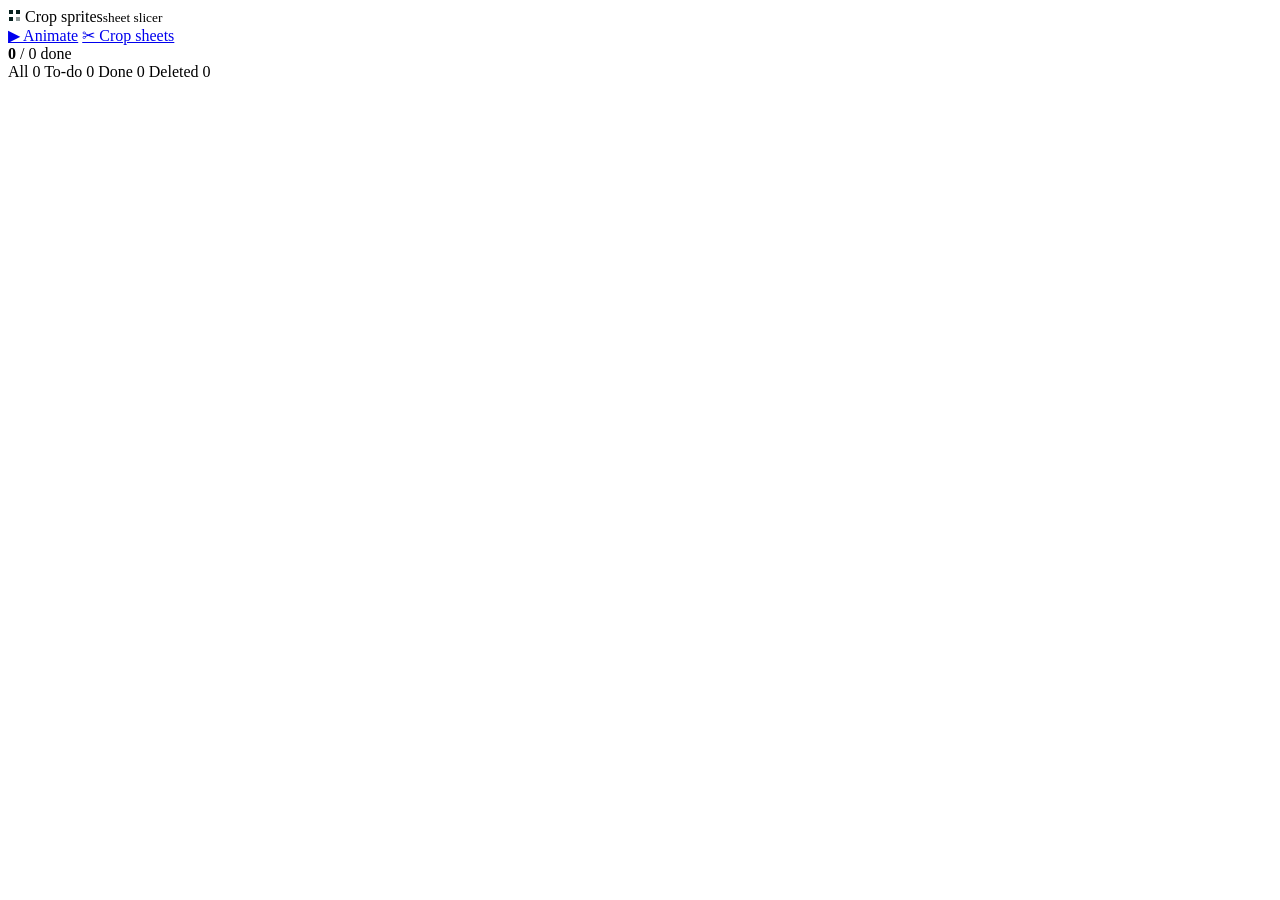
==== src/web/static/crop.html @ d0e903bd "chore: initial import of digimonSpriteManager Web tool that turns DigimonWorld DS sprite rips into h" ====
<!DOCTYPE html>
<html lang="en">
<head>
  <meta charset="utf-8" />
  <meta name="viewport" content="width=device-width, initial-scale=1" />
  <title>Crop sprites — Digimon Sprite Manager</title>
  <link rel="stylesheet" href="/static/crop.css" />
</head>
<body>

  <!-- ============ GALLERY VIEW ============ -->
  <div id="view-gallery">
    <div class="appbar">
      <div class="brand">
        <span class="logo">
          <svg width="13" height="13" viewBox="0 0 13 13" fill="none">
            <rect x="1" y="1" width="4" height="4" fill="#06201e"/>
            <rect x="8" y="1" width="4" height="4" fill="#06201e"/>
            <rect x="1" y="8" width="4" height="4" fill="#06201e"/>
            <rect x="8" y="8" width="4" height="4" fill="#06201e" opacity=".45"/>
          </svg>
        </span>
        <span class="name">Crop sprites<small>sheet slicer</small></span>
      </div>

      <nav class="viewnav">
        <a href="/">▶ Animate</a>
        <a href="/crop" class="active">✂ Crop sheets</a>
      </nav>

      <div class="progress-wrap">
        <div class="bar"><i id="progress-bar"></i></div>
        <span class="count" id="progress-count"><b>0</b> / 0 done</span>
      </div>

      <div class="chips" id="chips">
        <span class="chip active" data-filter="all"><span class="dot" style="background:var(--ink-dim)"></span>All <span class="num" id="count-all">0</span></span>
        <span class="chip" data-filter="todo"><span class="dot" style="background:var(--todo)"></span>To-do <span class="num" id="count-todo">0</span></span>
        <span class="chip" data-filter="done"><span class="dot" style="background:var(--done)"></span>Done <span class="num" id="count-done">0</span></span>
        <span class="chip" data-filter="deleted"><span class="dot" style="background:var(--del)"></span>Deleted <span class="num" id="count-deleted">0</span></span>
      </div>

      <span class="spacer"></span>
      <span id="status" class="status"></span>
    </div>

    <div class="gallery-body">
      <div id="grid" class="grid"></div>
      <div id="empty" class="empty" hidden></div>
    </div>
  </div>

  <!-- ============ EDITOR VIEW ============ -->
  <div id="view-editor" class="editor" hidden>
    <div class="ed-top">
      <span id="btn-back" class="back">
        <svg width="13" height="13" viewBox="0 0 13 13" fill="none" stroke="currentColor" stroke-width="1.6" stroke-linecap="round" stroke-linejoin="round"><path d="M11 6.5H2"/><path d="M5.5 3 2 6.5 5.5 10"/></svg>
        Gallery
      </span>
      <div class="ed-title">
        <span id="ed-path" class="path">—</span>
        <span id="ed-crumb" class="crumb"></span>
      </div>
      <span class="spacer"></span>
      <span class="ed-count" title="Sprites currently detected on this sheet"><b id="ed-count">0</b> sprites detected</span>
    </div>

    <div class="ed-main">
      <div class="toolrail">
        <div class="t on" title="Pointer — drag to select sprites, Alt+drag to draw a box">
          <svg width="15" height="15" viewBox="0 0 15 15" fill="currentColor"><path d="M3 2l9 4-3.6 1.2L7.2 12z"/></svg>
        </div>
      </div>

      <div class="stage-wrap">
        <div class="stage-info">
          <span class="zoomctl"><b>zoom</b>
            <input id="zoom" type="range" min="1" max="12" step="1" value="3" />
            <span id="zoom-val">300%</span>
            <span id="btn-fit" class="back" style="padding:2px 8px">Fit</span>
          </span>
        </div>
        <div id="stage" class="stage">
          <canvas id="canvas"></canvas>
        </div>
      </div>

      <div class="panel-r">
        <div class="p-sec">
          <button id="btn-auto" class="btn primary auto" title="Key out the sheet's corner colour, then keep only the most repeated sprite size (A)">
            ✦ Auto-detect sprites <kbd>A</kbd>
          </button>
          <div class="hero">
            <button id="btn-eyedrop" class="pick-btn" title="Click the background between the sprites to crop the rest (B)">
              <span class="eye"></span>
              Pick background &amp; crop sprites
              <kbd>B</kbd>
            </button>
          </div>
          <div id="bg-chips" class="chosen"></div>
        </div>

        <div class="p-sec">
          <button id="btn-grow" class="btn auto" title="Grow every box on the sheet until they tile, so each sprite gets back the empty room it moves into (G)">
            ⤢ Grow to the sprite cell <kbd>G</kbd>
          </button>
        </div>

        <!-- Nudge what's selected, one px at a time, on the side you pick. The box in
             the middle IS the selection: an arrow pointing away from it gives that
             edge a px, one pointing into it takes a px back. Shown whenever there is
             a selection — sizes don't have to match, since each box just moves its
             own edge. Press and hold to keep going. -->
        <div class="p-sec" id="size-sec" hidden>
          <p class="p-h">Size <span id="size-count" class="p-h-sub"></span></p>
          <div class="nudge" id="nudge">
            <div class="n-side n-top">
              <button data-side="t" data-d="1" title="Add 1px on top">▲</button>
              <button data-side="t" data-d="-1" title="Trim 1px off the top">▼</button>
            </div>
            <div class="n-side n-left">
              <button data-side="l" data-d="1" title="Add 1px on the left">◀</button>
              <button data-side="l" data-d="-1" title="Trim 1px off the left">▶</button>
            </div>
            <div class="n-cell">
              <span id="size-now" class="size-now"></span>
              <span class="n-all">
                <button data-side="a" data-d="-1" title="Trim 1px off every side">−</button>
                <b>all</b>
                <button data-side="a" data-d="1" title="Add 1px on every side">+</button>
              </span>
            </div>
            <div class="n-side n-right">
              <button data-side="r" data-d="-1" title="Trim 1px off the right">◀</button>
              <button data-side="r" data-d="1" title="Add 1px on the right">▶</button>
            </div>
            <div class="n-side n-bottom">
              <button data-side="b" data-d="-1" title="Trim 1px off the bottom">▲</button>
              <button data-side="b" data-d="1" title="Add 1px at the bottom">▼</button>
            </div>
          </div>
        </div>

        <p id="grow-result" class="p-foot" hidden></p>
      </div>
    </div>

    <div class="ed-actions">
      <button id="btn-save" class="btn primary">
        <svg width="13" height="13" viewBox="0 0 13 13" fill="none" stroke="currentColor" stroke-width="1.6" stroke-linecap="round" stroke-linejoin="round"><path d="M2 2h7l2 2v7H2z"/><path d="M4 2v3h4V2"/><rect x="4" y="7" width="5" height="4"/></svg>
        Save
      </button>
      <button id="btn-delete" class="btn danger">
        <svg width="13" height="13" viewBox="0 0 13 13" fill="none" stroke="currentColor" stroke-width="1.6" stroke-linecap="round" stroke-linejoin="round"><path d="M2.5 4h8"/><path d="M5 4V2.5h3V4"/><path d="M3.5 4 4 11h5l.5-7"/></svg>
        Delete — no sprites here
      </button>
      <span class="kbd-hint"><kbd>A</kbd> auto-detect · <kbd>B</kbd> pick background · drag to select · <kbd>G</kbd> grow to cell · <kbd>Ctrl</kbd>+<kbd>A</kbd> select all · <kbd>Del</kbd> delete selected · <kbd>Alt</kbd>+drag new box · <kbd>S</kbd> save · <kbd>Esc</kbd> back</span>
    </div>
  </div>

  <script src="/static/crop.js"></script>
</body>
</html>
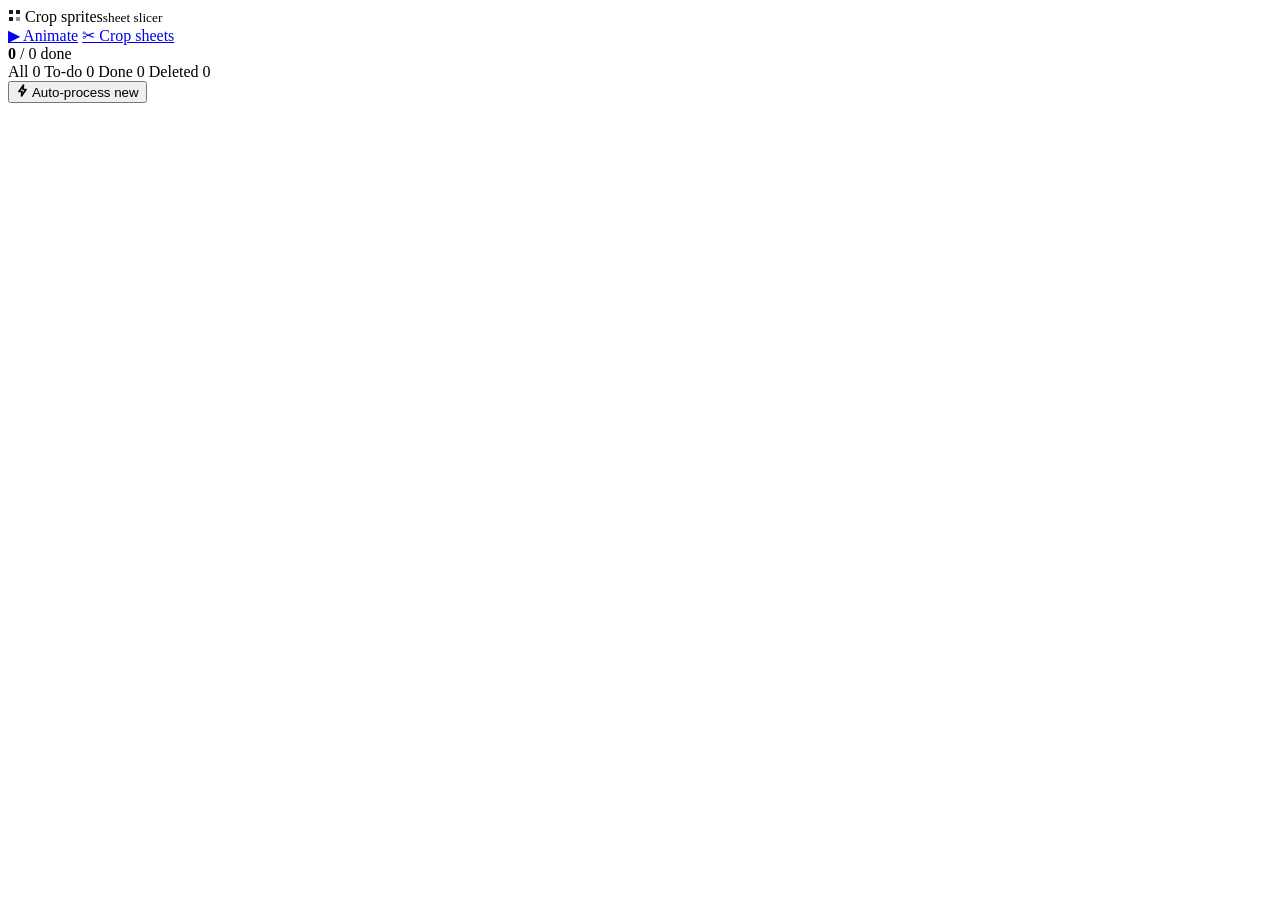
==== commit 2cad33df: "feat(crop): auto-process new sheets — detect, crop and bake the 15/12/9 ones A freshly downloaded ri" ====
--- a/src/web/static/crop.html
+++ b/src/web/static/crop.html
@@ -42,6 +42,15 @@
 
       <span class="spacer"></span>
       <span id="status" class="status"></span>
+
+      <!-- New sheets end to end: detect the boxes, and every sheet that lands on
+           15/12/9 sprites is cropped, assembled and baked without being opened.
+           Anything else keeps sitting in To-do for a human to look at. -->
+      <button id="btn-autonew" class="btn primary" title="Detect the un-reviewed sheets and auto-crop + assemble + bake the ones with 15, 12 or 9 sprites">
+        <svg width="13" height="13" viewBox="0 0 13 13" fill="none" stroke="currentColor" stroke-width="1.6" stroke-linecap="round" stroke-linejoin="round"><path d="M7.5 1 3 7.5h3L5.5 12 10 5.5H7z"/></svg>
+        Auto-process new <span class="num" id="autonew-count"></span>
+      </button>
+      <span id="autonew-status" class="status"></span>
     </div>
 
     <div class="gallery-body">
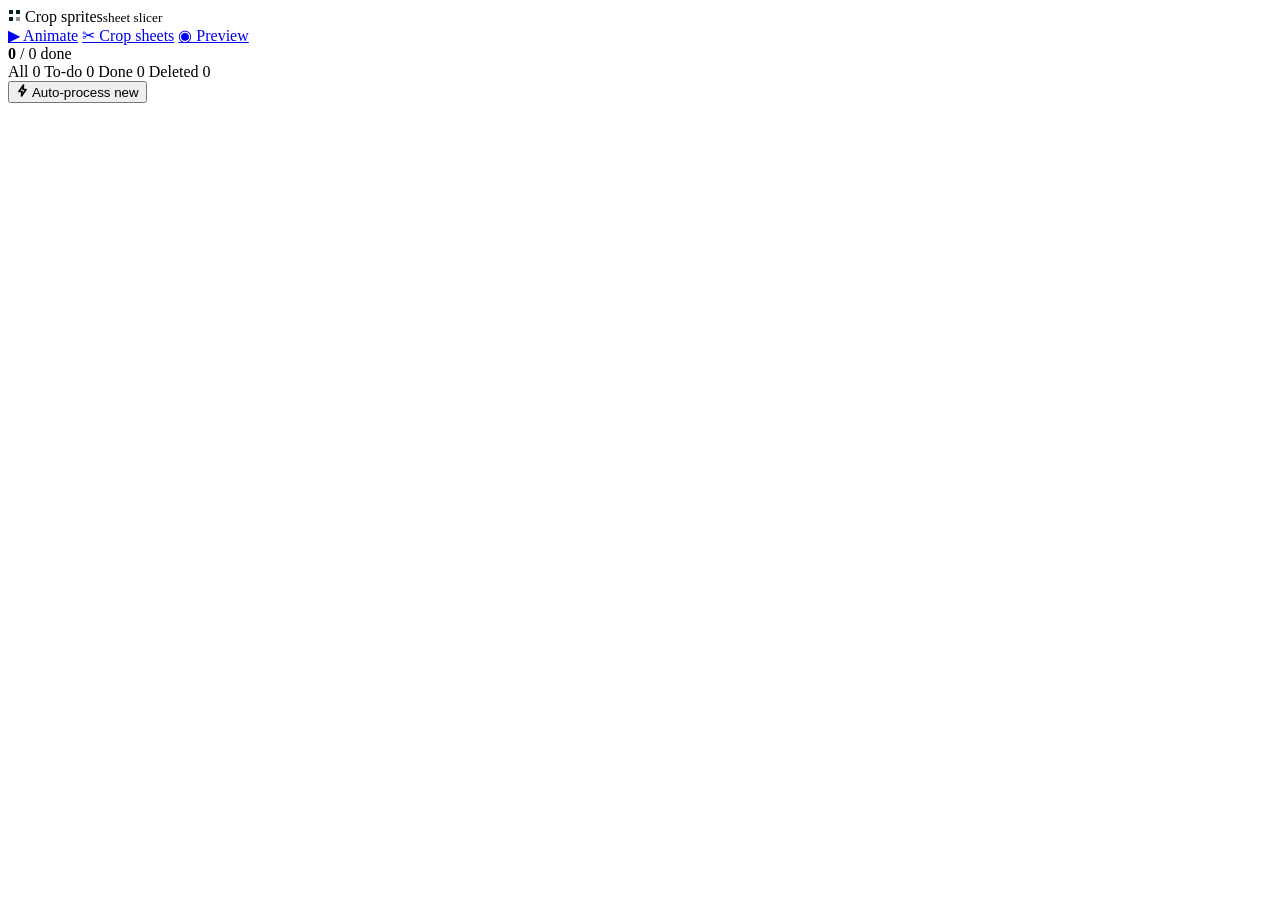
==== commit 38a2a679: "feat(preview): a wall of every baked creature, animating New /preview view: one card per baked creat" ====
--- a/src/web/static/crop.html
+++ b/src/web/static/crop.html
@@ -26,6 +26,7 @@
       <nav class="viewnav">
         <a href="/">▶ Animate</a>
         <a href="/crop" class="active">✂ Crop sheets</a>
+        <a href="/preview">◉ Preview</a>
       </nav>
 
       <div class="progress-wrap">
